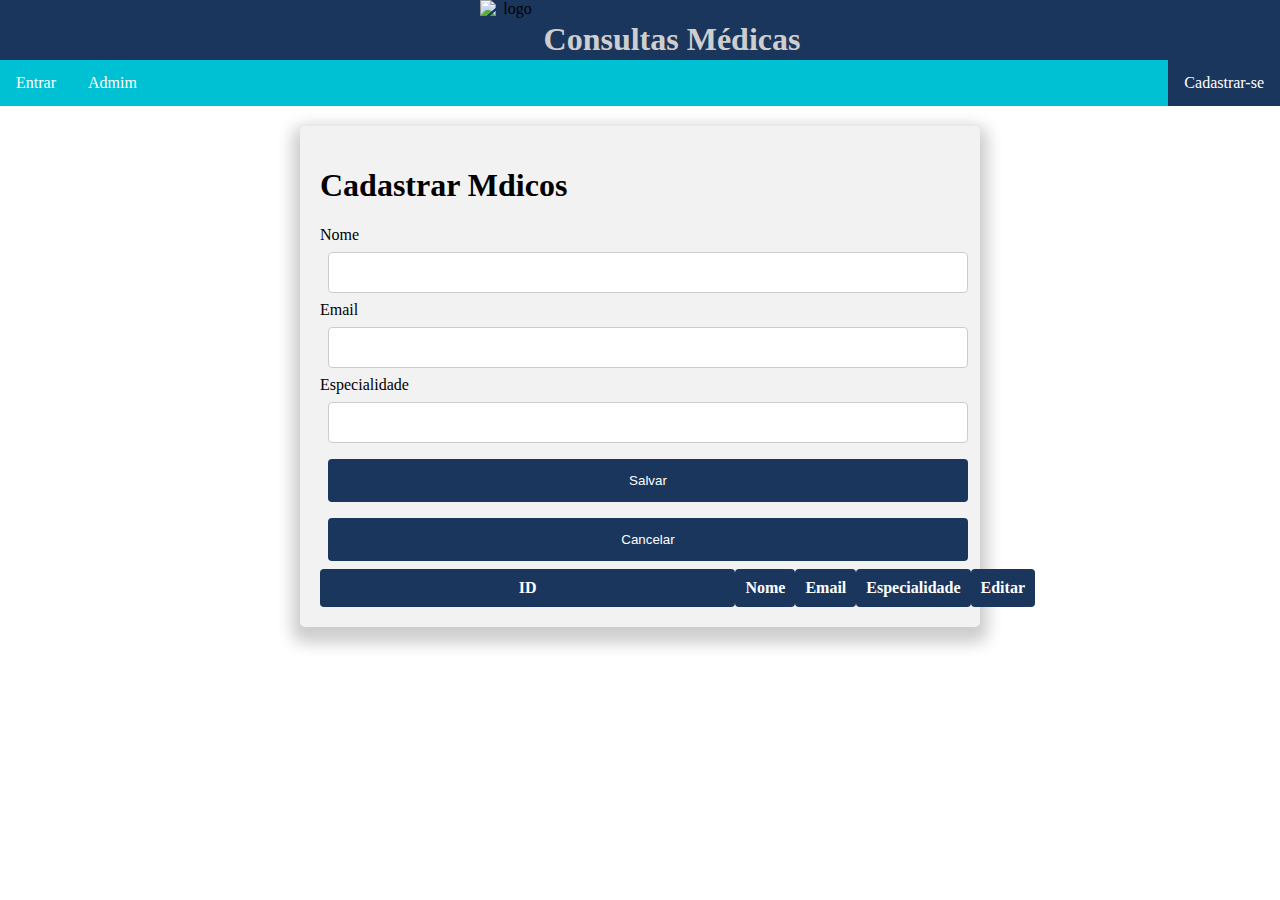
==== medicos.html @ c9bec42d "Add files via upload" ====
<!DOCTYPE html>
<html lang="en">
<head>
    <meta charset="UTF-8">
    <meta http-equiv="X-UA-Compatible" content="IE=edge">
    <meta name="viewport" content="width=device-width, initial-scale=1.0">
    <title>Trabalho JavaScript</title>
    <link rel="stylesheet" href="medicos.css">
    <script src="medicos.js"></script>
</head>
<body page = 'lista'>
    <header>   
        <div class="cab"><img class="logo" src="https://w7.pngwing.com/pngs/516/179/png-transparent-pain-management-stethoscope-physician-computer-icons-stethoscope-icon-cdr-text-hospital.png" alt="logo" width="60" height="60">
            <h1 class="title">Consultas Médicas</h1></div>
            <nav class="menu">
                <ul>
                    <li style="float:right"><a href="cad.html" class="ativo1">Cadastrar-se</a></li>
                    <li><a href="login.html" >Entrar</a></li>
                    <li class="drop">
                        <a href="#" class="dropbot">Admim</a>
                        <div class="dropcont">
                            <a href="medicos.html">Médicos</a>
                            <a href="especialidade.html">Especialidades</a>
                        </div>
                    </li>
                </ul>
            </nav>
        </header>
    <main>
        <form id="cadEspec">
            <h1>Cadastrar Mdicos</h1>
            <label class="esconde">Codigo
                <input type="number" readonly id="id">
            </label>
            <label>Nome
                <input type="text" id="nomeMedico">
            </label>
            <label>Email
                <input type="email" id="email">
            </label>
            <label>Especialidade
                <input type="text" id="especialidade">
            </label>
            <div class="botão">
                <button>Salvar</button>
                <button onclick="vizualizar('lista')" class="cinza" type="button">Cancelar</button>
            </div>
        </form>
        <div id="lista">
            <table>
                <tr>
                    <th>ID</th>
                    <th>Nome</th>
                    <th>Email</th>
                    <th>Especialidade</th>
                    <th colspan="2">Editar</th>
                </tr>
                <tbody id="listaMedicosBody"></tbody>
            </table>
            <button class="esconde" onclick="visualizar('cadastro', true)">Cadastrar</button>
        </div>
    </main>
</body>
</html>
---- medicos.css ----
body{
	margin: 0;
}
/*titulo*/
.title{
	display: inline-block;
	color: #cecece;
}
.logo{
	display: inline-block;
	vertical-align: top;
}
.cab{
	text-align: center;
	background-color: #1B365D;
	height: 60px;
}
/*menu horizontal*/
ul{
	list-style-type: none;
	margin: 0;
	padding: 0;
	overflow: hidden;
	background-color: #00c1d4;
}
li{
	float: left;
}
li a, .dropbot{
	display: block;
	color: white;
	text-align: center;
	padding: 14px 16px;
	text-decoration: none;
}
li a:hover, .drop:hover .dropbot{
	background-color: #0073D4;
}
/* links ativos */
.ativo1, .ativo2{
	background-color: #1B365D;
}
/* lista suspensa */
li.drop{
	display: inline-block;
}
.dropcont{
	display: none;
	position: absolute;
	background-color: #cecece;
	min-width: 160px;
	box-shadow: 0px 8px 16px 0px rgba(0,0,0,0.2);
	border-radius: 10px;
}
.dropcont a{
	color: #000000;
	padding: 12px 16px;
	text-decoration: none;
	display: block;
	text-align: left;
}
.dropcont a:hover {
	background-color: #00c1d4;
	border-radius: 10px;
}
.drop:hover .dropcont{
	display: block;
}
/* formulario */
.esconde{
    display: none;
}
.medicos{
    text-align: center;
}
main{
    border-radius: 5px;
    box-shadow: 0px 8px 16px 8px rgba(0,0,0,0.2);
    background-color: #f2f2f2;
    padding: 20px;
	margin-top: 20px;
    margin-left: 300px;
    margin-right: 300px;
}
input[type=text]{
    width: 100%;
    padding: 12px;
    margin: 8px ;
    display: inline-block;
    border: 1px solid #ccc;
    border-radius: 4px;
    box-sizing: border-box;
}
input[type=email], select{
    width: 100%;
    padding: 12px;
    margin: 8px ;
    display: inline-block;
    border: 1px solid #ccc;
    border-radius: 4px;
    box-sizing: border-box;
}
button{
    width: 100%;
    background-color: #1B365D;
    color: white;
    padding: 14px 20px;
    margin: 8px ;
    border: none;
    border-radius: 4px;
    cursor: pointer;
}
/* tabela */
table{
	width: 715px;
	border-collapse: collapse;
	text-align: left;
}
th{
    width: 100%;
    background-color: #1B365D;
    color: white;
    padding: 14px 20px;
    margin: 8px ;
    border: none;
    border-radius: 4px;
}
th, td{
	padding: 10px;
    text-align: center;
}
tr:nth-child(even){background-color: #cecece}
th {
	background-color: #1B365D;
	color: white;
}
footer{
    text-align: center;
    padding: 10px;
}
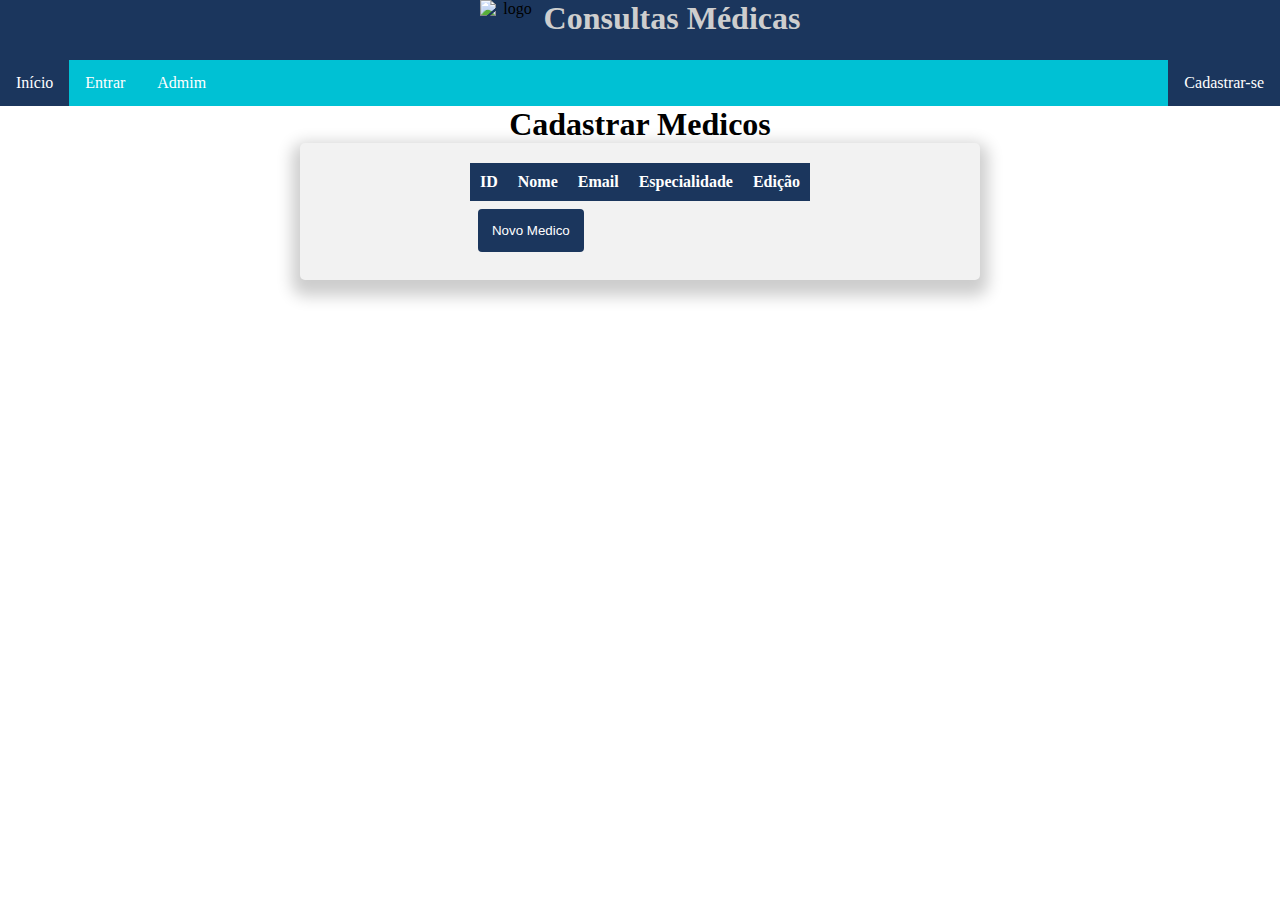
==== commit 0d6d7eaf: "Add files via upload" ====
--- a/medicos.html
+++ b/medicos.html
@@ -1,64 +1,71 @@
 <!DOCTYPE html>
-<html lang="en">
+<html lang="pt-BR">
 <head>
     <meta charset="UTF-8">
     <meta http-equiv="X-UA-Compatible" content="IE=edge">
     <meta name="viewport" content="width=device-width, initial-scale=1.0">
-    <title>Trabalho JavaScript</title>
     <link rel="stylesheet" href="medicos.css">
     <script src="medicos.js"></script>
+    <title>Medicos</title>
 </head>
 <body page = 'lista'>
-    <header>   
-        <div class="cab"><img class="logo" src="https://w7.pngwing.com/pngs/516/179/png-transparent-pain-management-stethoscope-physician-computer-icons-stethoscope-icon-cdr-text-hospital.png" alt="logo" width="60" height="60">
-            <h1 class="title">Consultas Médicas</h1></div>
-            <nav class="menu">
-                <ul>
-                    <li style="float:right"><a href="cad.html" class="ativo1">Cadastrar-se</a></li>
-                    <li><a href="login.html" >Entrar</a></li>
-                    <li class="drop">
-                        <a href="#" class="dropbot">Admim</a>
-                        <div class="dropcont">
-                            <a href="medicos.html">Médicos</a>
-                            <a href="especialidade.html">Especialidades</a>
-                        </div>
-                    </li>
-                </ul>
-            </nav>
-        </header>
+    <header>
+        <div class="cab"><img src="https://w7.pngwing.com/pngs/516/179/png-transparent-pain-management-stethoscope-physician-computer-icons-stethoscope-icon-cdr-text-hospital.png" alt="logo" width="60" height="60" class="logo">
+        <h1 class="title">Consultas Médicas</h1></div>
+        <nav class="menu">
+            <ul>
+                <li style="float: left;"><a href="index.html" class="ativo2">Início</a></li>
+                <li style="float: right;"><a href="cad.html" class="ativo1">Cadastrar-se</a></li>
+                <li><a href="login.html">Entrar</a></li>
+                <li class="drop">
+                    <a href="#" class="drobot">Admim</a>
+                    <div class="dropcont">
+                        <a href="medicos.html">Médicos</a>
+                        <a href="especialidade.html">Especialidades</a>
+                    </div>
+                </li>
+            </ul>
+        </nav>
+    </header>
     <main>
-        <form id="cadEspec">
-            <h1>Cadastrar Mdicos</h1>
-            <label class="esconde">Codigo
-                <input type="number" readonly id="id">
-            </label>
-            <label>Nome
-                <input type="text" id="nomeMedico">
-            </label>
-            <label>Email
-                <input type="email" id="email">
-            </label>
-            <label>Especialidade
-                <input type="text" id="especialidade">
-            </label>
-            <div class="botão">
-                <button>Salvar</button>
-                <button onclick="vizualizar('lista')" class="cinza" type="button">Cancelar</button>
+        <h1 class="cad">Cadastrar Medicos</h1>
+        <section>
+            <div id="listaRegistro">
+                <table>
+                    <thead>
+                        <tr>
+                            <th>ID</th>
+                            <th>Nome</th>
+                            <th>Email</th>
+                            <th>Especialidade</th>
+                            <th>Edição</th>
+                        </tr>
+                    </thead>
+                    <tbody id="listaRegistrosBody"></tbody>
+                </table>
+                <div>
+                    <button onclick="vizualizar('cadastro', true)">Novo Medico</button>
+                </div>
             </div>
-        </form>
-        <div id="lista">
-            <table>
-                <tr>
-                    <th>ID</th>
-                    <th>Nome</th>
-                    <th>Email</th>
-                    <th>Especialidade</th>
-                    <th colspan="2">Editar</th>
-                </tr>
-                <tbody id="listaMedicosBody"></tbody>
-            </table>
-            <button class="esconde" onclick="visualizar('cadastro', true)">Cadastrar</button>
-        </div>
+            <form id="cadastroRegistro">
+                <label>ID
+                    <input type="number" readonly id="id">
+                </label>
+                <label>Nome
+                    <input type="text" id="nome">
+                </label>
+                <label>Email
+                    <input type="email" id="email">
+                </label>
+                <label>Especialidade
+                    <input type="text" id="especialidade">
+                </label>
+                <div class="botao">
+                    <button>Salvar</button>
+                    <button onclick="vizualizar('lista')" type="button">Cancelar</button>
+                </div>
+            </form>
+        </section>
     </main>
 </body>
 </html>--- a/medicos.css
+++ b/medicos.css
@@ -1,7 +1,11 @@
-body{
+*{
 	margin: 0;
 }
-/*titulo*/
+#listaRegistro{display: none;}
+#cadastroRegistro{display: none;}
+body[page = lista] #listaRegistro{display: block;}
+body[page = cadastro] #cadastroRegistro{display: block;}
+/* titulo */
 .title{
 	display: inline-block;
 	color: #cecece;
@@ -15,7 +19,7 @@
 	background-color: #1B365D;
 	height: 60px;
 }
-/*menu horizontal*/
+/* menu horizontal */
 ul{
 	list-style-type: none;
 	margin: 0;
@@ -66,23 +70,22 @@
 .drop:hover .dropcont{
 	display: block;
 }
-/* formulario */
-.esconde{
-    display: none;
-}
-.medicos{
-    text-align: center;
-}
-main{
+/* form */
+section{
     border-radius: 5px;
+	display: flex;
+	flex-wrap: wrap;
+	margin-left: 300px;
+	margin-right: 300px;
+	justify-content: center;
     box-shadow: 0px 8px 16px 8px rgba(0,0,0,0.2);
     background-color: #f2f2f2;
-    padding: 20px;
-	margin-top: 20px;
-    margin-left: 300px;
-    margin-right: 300px;
+    padding: 20px
 }
-input[type=text]{
+.cad{
+	text-align: center;
+}
+input[type=text], [type=email], [type=number]{
     width: 100%;
     padding: 12px;
     margin: 8px ;
@@ -91,50 +94,45 @@
     border-radius: 4px;
     box-sizing: border-box;
 }
-input[type=email], select{
-    width: 100%;
-    padding: 12px;
-    margin: 8px ;
-    display: inline-block;
-    border: 1px solid #ccc;
-    border-radius: 4px;
-    box-sizing: border-box;
+input[type=button]{
+	/* width: 100%; */
+	background-color: #1B365D;
+	color: white;
+	padding: 14px;
+	margin: 8px ;
+	border: none;
+	border-radius: 4px;
+	cursor: pointer;
 }
-button{
-    width: 100%;
+/* tabela */
+table{
+	border-collapse: collapse;
+	text-align: left;
+}
+th, td{
+	padding: 10px;
+}
+tr:nth-child(even){background-color: #cecece}
+th {
+	background-color: #1B365D;
+	text-align: center;
+	color: white;
+}
+button.botao, button{
     background-color: #1B365D;
     color: white;
-    padding: 14px 20px;
+    padding: 14px;
     margin: 8px ;
     border: none;
     border-radius: 4px;
     cursor: pointer;
 }
-/* tabela */
-table{
-	width: 715px;
-	border-collapse: collapse;
-	text-align: left;
-}
-th{
-    width: 100%;
-    background-color: #1B365D;
+button.botaov{
+    background-color: #a00;
     color: white;
-    padding: 14px 20px;
+    padding: 14px;
     margin: 8px ;
     border: none;
     border-radius: 4px;
+    cursor: pointer;
 }
-th, td{
-	padding: 10px;
-    text-align: center;
-}
-tr:nth-child(even){background-color: #cecece}
-th {
-	background-color: #1B365D;
-	color: white;
-}
-footer{
-    text-align: center;
-    padding: 10px;
-}